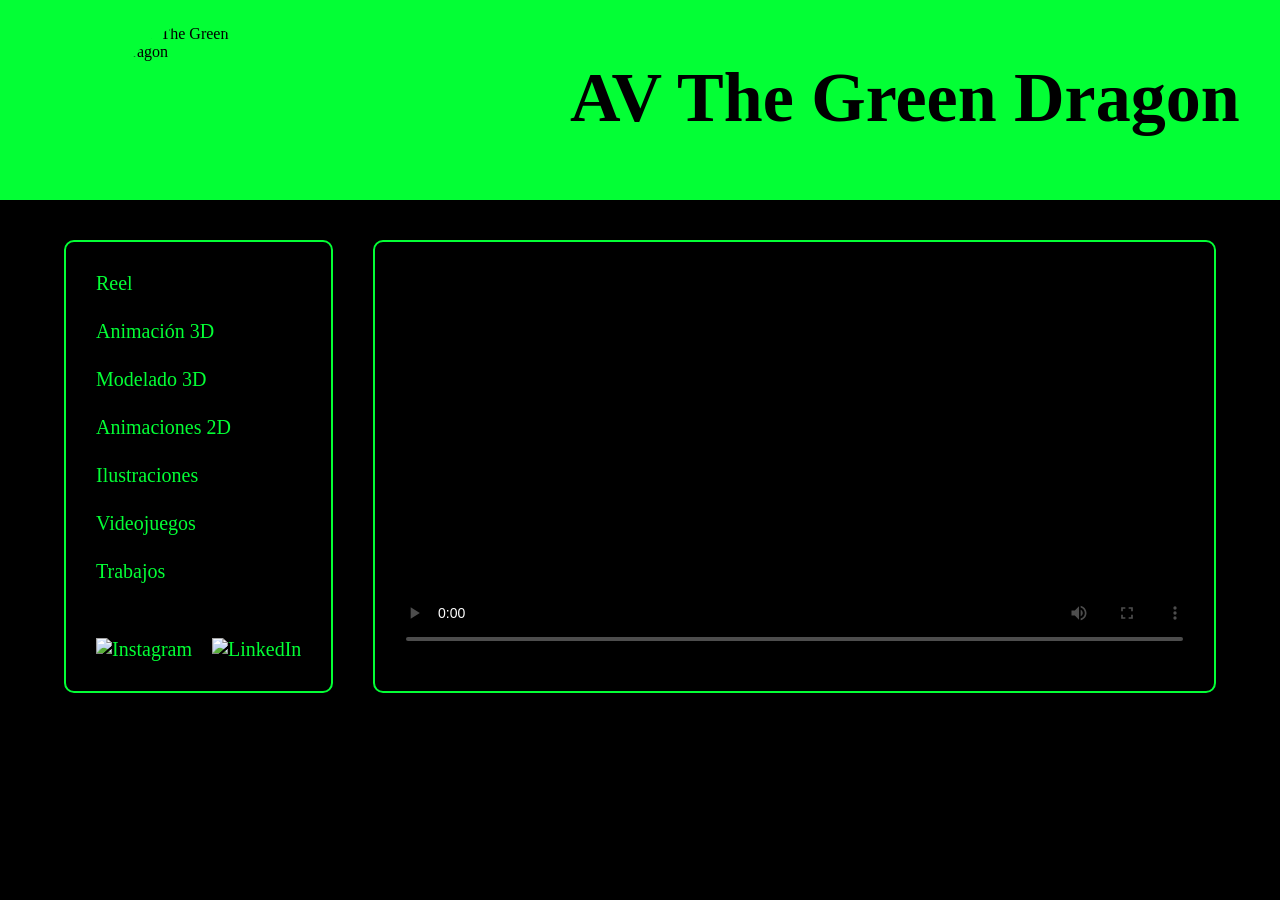
==== index.html @ 93054a18 "Add files via upload" ====
<!DOCTYPE html>
<html lang="es">
    <head>
        <meta charset="UTF-8">
        <meta name="viewport" content="width=device-width, initial-scale=1.0">
        <title>AV The Green Dragon</title>
        <link rel="stylesheet" href="estilo.css">

    </head>
    
    <body>

        <header class="header">
            <img src="Imagenes/Logos/AV - LOGO.png" alt="AV The Green Dragon" class="logo">
            <h1>AV The Green Dragon</h1>
        </header>

        <div class="container">
            
            <aside class="menu">
                <a href="index.html">Reel</a>
                <a href="Animación3D.html">Animación 3D</a>
                <a href="Modelado3D.html">Modelado 3D</a>
                <a href="Animaciones2D.html">Animaciones 2D</a>
                <a href="Ilustraciones.html">Ilustraciones</a>
                <a href="Videojuegos.html">Videojuegos</a>
                <a href="Trabajos.html">Trabajos</a>

                <nav class="social">
                    <a href="https://www.instagram.com/av_thegreendragon/"title="Instagram" target="_blank"><img src="Imagenes/Logos/Instagram.png" alt="Instagram"></a>
                    <a href="https://www.linkedin.com/in/agustín-vargas/" title="LinkedIn" target="_blank"><img src="Imagenes/Logos/Linkedin.png" alt="LinkedIn"></a>
                </nav>
            </aside>

            <main class="video-reel">

                <div class ="video-box-reel">
                    <video controls poster="Imagenes/Reel/Miniatura_Reel.png">
                        <source src="Video/Reel/Reel_2026.mp4" type="video/mp4">  
                    </video>
                </div>

            </main>

        </div>

    </body>
</html>
---- estilo.css ----
@font-face {
    font-family: Fuente;
    src: url("Fuente/nulshock/Nulshock\ Bd.otf");
}
body {
    background-color: #000000;
    font-family: Fuente;
    margin: 0;
}
/* HEADER */
#container {
    width: 100%;
    height: 200px;
    display: flex;
    justify-content: center;
    align-items: center;
}
header {
    width: 100%;
    max-height: 2000px;
    height: 200px;

    background-color: #03ff35;
    display: flex;
    align-items: center;
}

/* LOGO */
header img {
    width: 150px;
    height: 150px;
    border-radius: 50%;
    margin-left: 120px;
}
/* TITULO */
h1{
    color: #000000;
    font-size: 70px;
    margin-left: 300px;
    margin-bottom: 50px;
}
/* Contenidor principal */
.container {
    width: 90%;
    max-width: 1800px;
    margin: 40px auto;
    display: flex;
    gap: 40px;
}
/* Menu lateral */
.menu {
    width: fit-content;
    height: fit-content;
    padding: 30px;
    display: flex;
    flex-direction: column;
    gap: 25px;
    border: 2px solid #03ff35;
    border-radius: 10px;
    box-sizing: border-box;
}
.menu a {
    color: #03ff35;
    text-decoration: none;
    font-size: 20px;
}
.menu a:hover {
    color: #ffffff;
}
/* Video */
.video {
    flex: 1;
    display: grid;
    grid-template-columns: repeat(3, 1fr);
    gap: 0px;
    border: 2px solid #03ff35;
    border-radius: 10px;
}

.video-box {
    width: 100%;
    padding: 10px;
    border-radius: 10px;
    box-sizing: border-box;
}

.video-box video {
    width: 100%;
    display: block;
}
/* Redes sociales */
.social {
    display: flex;
    justify-content: center;
    gap: 20px;
    margin-top: 30px;
}

.social img {
    width: 30px;
    height: 30px;
}
/* Imagenes */

.imagenes {
    flex: 1;
    display: grid;
    grid-template-columns: repeat(2, 1fr);
    gap: 10px;
    border: 2px solid #03ff35;
    border-radius: 10px;
}

.imagen-box {
    width: 100%;
    padding: 15px;
    border-radius: 10px;
    box-sizing: border-box;
}

.imagen-box img {
    width: 100%;
    display: block;
}

/* Video Animacion 2D */
.video-storyboard {
    flex: 1;
    display: grid;
    grid-template-columns: repeat(1, 1fr);
    gap: 10px;
    border: 2px solid #03ff35;
    border-radius: 10px;
}

.video-box-storyboard {
    width: 100%;
    padding: 15px;
    border-radius: 10px;
    box-sizing: border-box;
}

.video-box-storyboard video {
    width: 100%;
    display: block;
}

.video-motion-graphics {
    flex: 1;
    display: grid;
    grid-template-columns: repeat(1, 1fr);
    gap: 10px;
    border: 2px solid #03ff35;
    border-radius: 10px;
}

.video-box-motion-graphics {
    width: 100%;
    padding: 15px;
    border-radius: 10px;
    box-sizing: border-box;
}

.video-box-motion-graphics video {
    width: 100%;
    display: block;
}

/* Imagenes Illustrator */

.imagenes-Illustrator {
    flex: 1;
    display: grid;
    grid-template-columns: repeat(1, 1fr);
    gap: 10px;
    border: 2px solid #03ff35;
    border-radius: 10px;
}

.imagen-box-Illustrator {
    width: 100%;
    padding: 15px;
    border-radius: 10px;
    box-sizing: border-box;
}

.imagen-box-Illustrator img {
    width: 100%;
    display: block;
}

/* Imagenes Photoshop */

.imagenes-Photoshop {
    width: fit-content;
    height: fit-content;
    flex: 1;
    display: grid;
    grid-template-columns: repeat(1, 1fr);
    gap: 20px;
    border: 2px solid #03ff35;
    border-radius: 10px;
}

.imagen-box-Photoshop {
    width: 100%;
    padding: 15px;
    gap: 50px; 
    border-radius: 10px;
    box-sizing: border-box;
}

.imagen-box-Photoshop img {
    width: 100%;
    display: block;
}

/* Video Reel*/
.video-reel{
    flex: 1;
    display: flex;
    gap: 0px;
    border: 2px solid #03ff35;
    border-radius: 10px;
}

.video-box-reel {
    width: 100%;
    padding: 15px;
    border-radius: 10px;
    box-sizing: border-box;
}

.video-box-reel video {
    width: 100%;
    display: block;
}

/* Trabajos */

/* Imagenes */

.Trabajos {
    flex: 1;
    display: flex;
    flex-direction: column;
    grid-template-columns: repeat(3, 1fr);
    padding: 20px;
    gap: 30px;
    border: 2px solid #03ff35;
    border-radius: 10px;
}

.imagenes-Trabajos {
    display: grid;

    grid-template-columns: repeat(3, 1fr);

    gap: 20px;
}

.imagenes-Trabajos img {
    width: 100%;
    height: auto;

    border-radius: 10px;
}

/* Boton */

.boton {
    display: inline-block;
    padding: 20px 50px;
    margin-top: 20px;

    background-color: #03ff35;
    color: #0c0c0c;

    text-decoration: none;
    font-size: 20px;

    border-radius: 10px;
}

.boton:hover {
    background-color: #fcfbfb;
}

/* Trabajos */

h2 {
    color: #03ff35;
    font-size: 50px;
    margin-left: 10px;
    margin-bottom: 5px;
    margin-top: 5px;
}

h3 {
    color: #03ff35;
    font-size: 30px;
    margin-left: 10px;
    margin-bottom: 5px;
}

h4 {
    color: #03ff35;
    font-size: 20px;
    margin-left: 10px;
    margin-bottom: 5px;
}

/* Parrafo */

p { 
    color: #03ff35;
    font-size: 15px;
    margin-left: 10px;
    margin-bottom: 50px;
    text-align: justify;
}
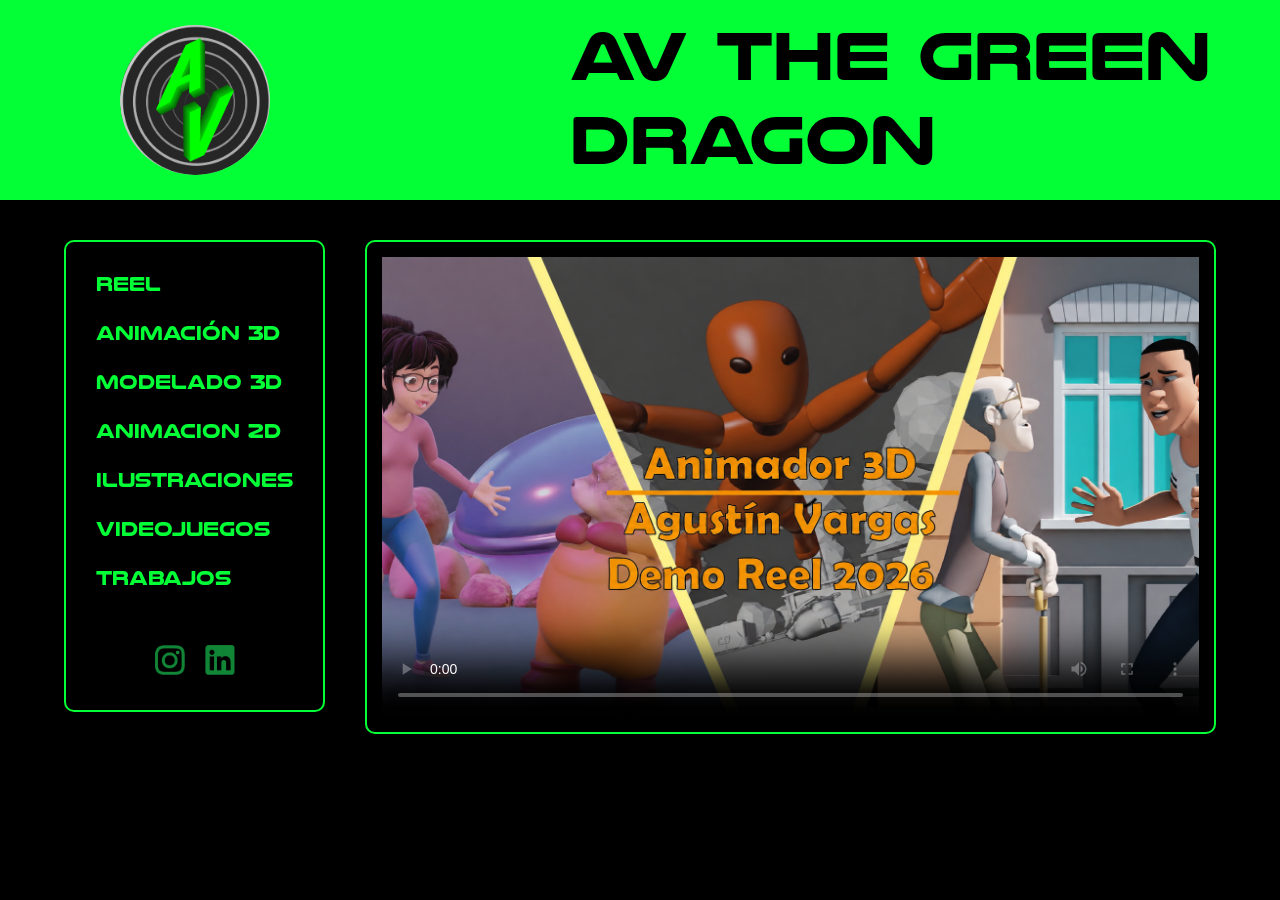
==== commit ee3f4131: "Add files via upload" ====
--- a/index.html
+++ b/index.html
@@ -21,7 +21,7 @@
                 <a href="index.html">Reel</a>
                 <a href="Animación3D.html">Animación 3D</a>
                 <a href="Modelado3D.html">Modelado 3D</a>
-                <a href="Animaciones2D.html">Animaciones 2D</a>
+                <a href="Animacion2D.html">Animacion 2D</a>
                 <a href="Ilustraciones.html">Ilustraciones</a>
                 <a href="Videojuegos.html">Videojuegos</a>
                 <a href="Trabajos.html">Trabajos</a>
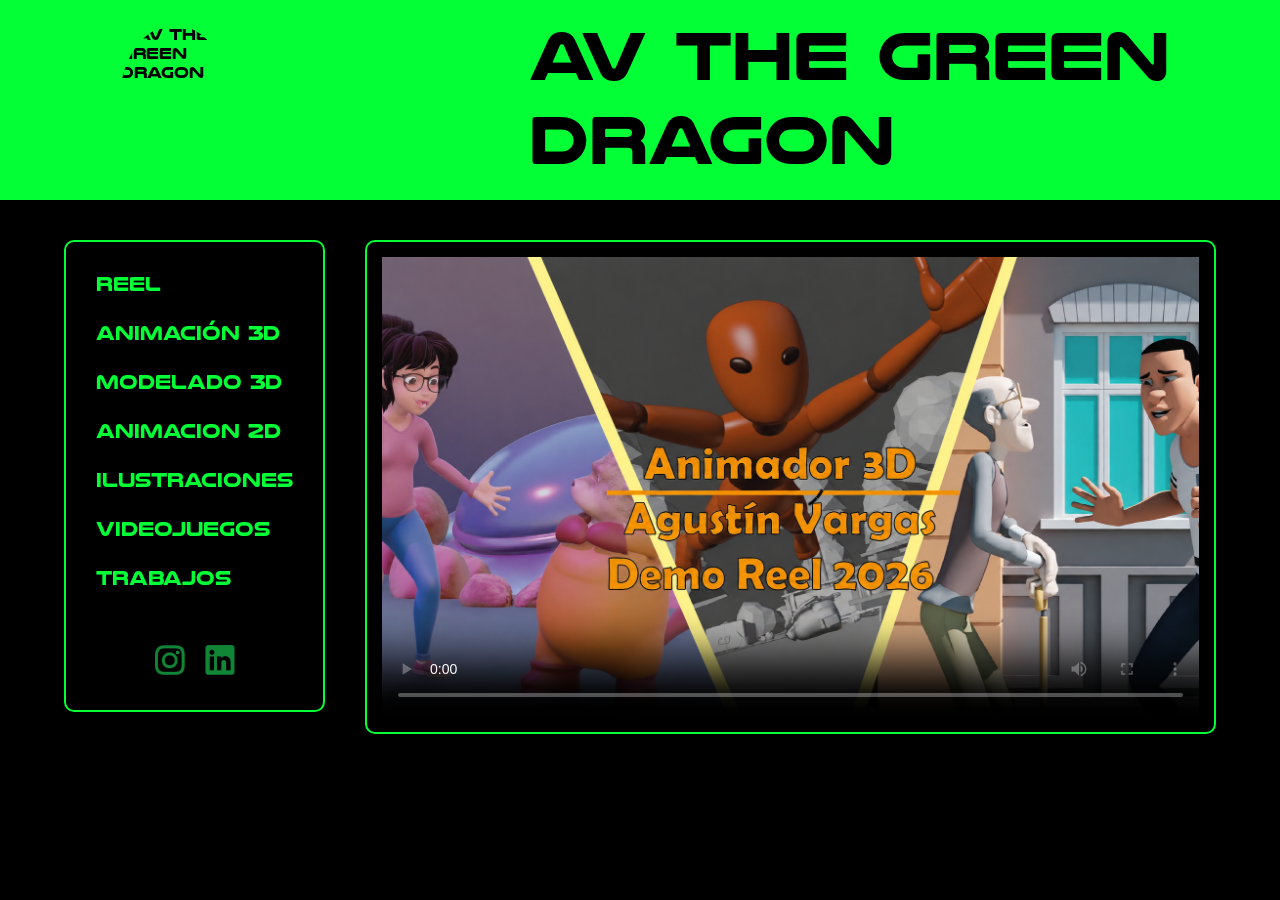
==== commit 4ba53a02: "Add files via upload" ====
--- a/index.html
+++ b/index.html
@@ -5,13 +5,14 @@
         <meta name="viewport" content="width=device-width, initial-scale=1.0">
         <title>AV The Green Dragon</title>
         <link rel="stylesheet" href="estilo.css">
+        <link rel="icon" type="image/png" href="Imagenes/Logos/AV-LOGO.png">
 
     </head>
     
     <body>
 
         <header class="header">
-            <img src="Imagenes/Logos/AV - LOGO.png" alt="AV The Green Dragon" class="logo">
+            <img src="Imagenes/Logos/AV-LOGO.png" alt="AV The Green Dragon" class="logo">
             <h1>AV The Green Dragon</h1>
         </header>
 
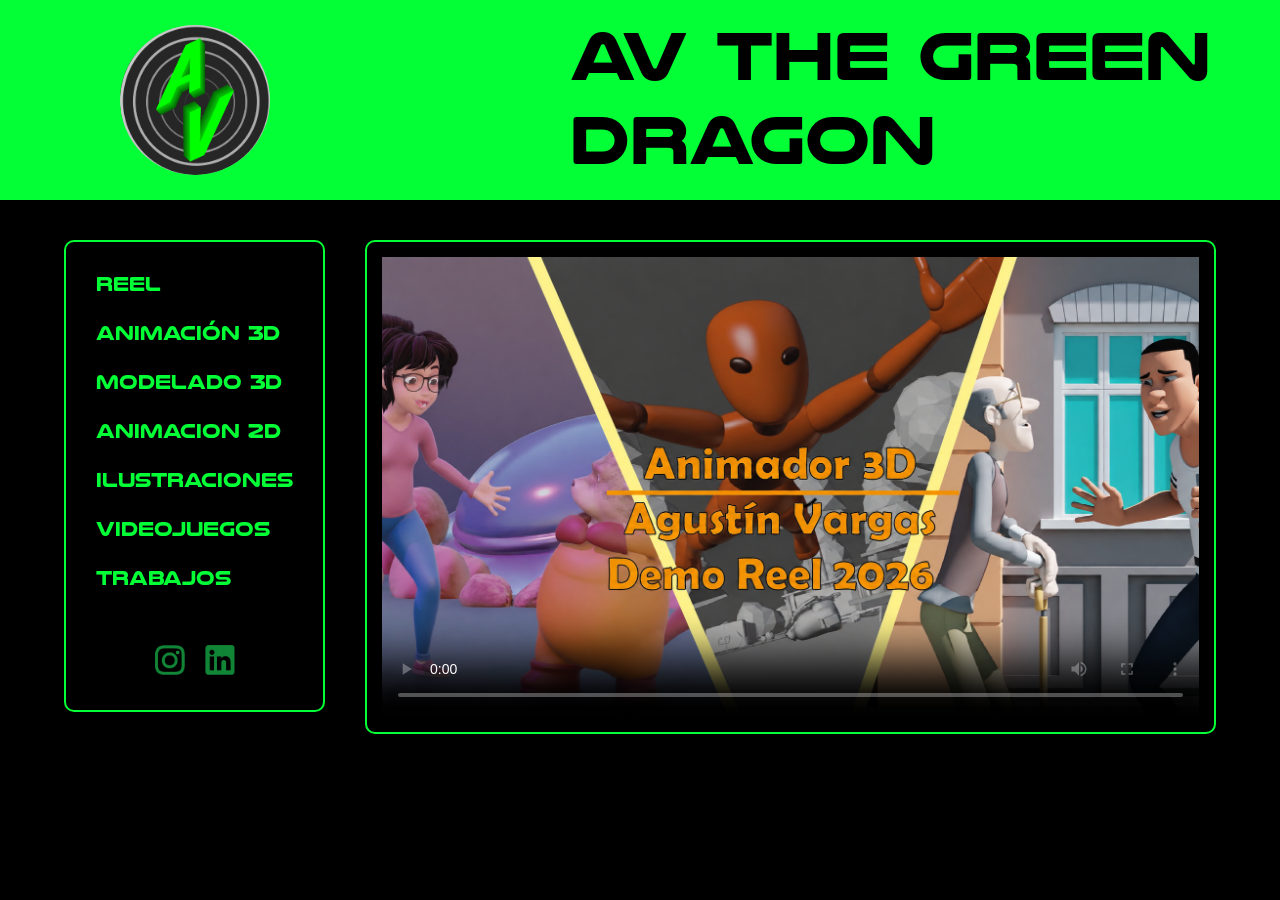
==== commit efefb15c: "Logo" ====
--- a/index.html
+++ b/index.html
@@ -5,14 +5,14 @@
         <meta name="viewport" content="width=device-width, initial-scale=1.0">
         <title>AV The Green Dragon</title>
         <link rel="stylesheet" href="estilo.css">
-        <link rel="icon" type="image/png" href="Imagenes/Logos/AV-LOGO.png">
+        <link rel="icon" type="image/png" href="Imagenes/Logos/AV_Logo.png">
 
     </head>
     
     <body>
 
         <header class="header">
-            <img src="Imagenes/Logos/AV-LOGO.png" alt="AV The Green Dragon" class="logo">
+            <img src="Imagenes/Logos/AV_Logo.png" alt="AV The Green Dragon" class="logo">
             <h1>AV The Green Dragon</h1>
         </header>
 
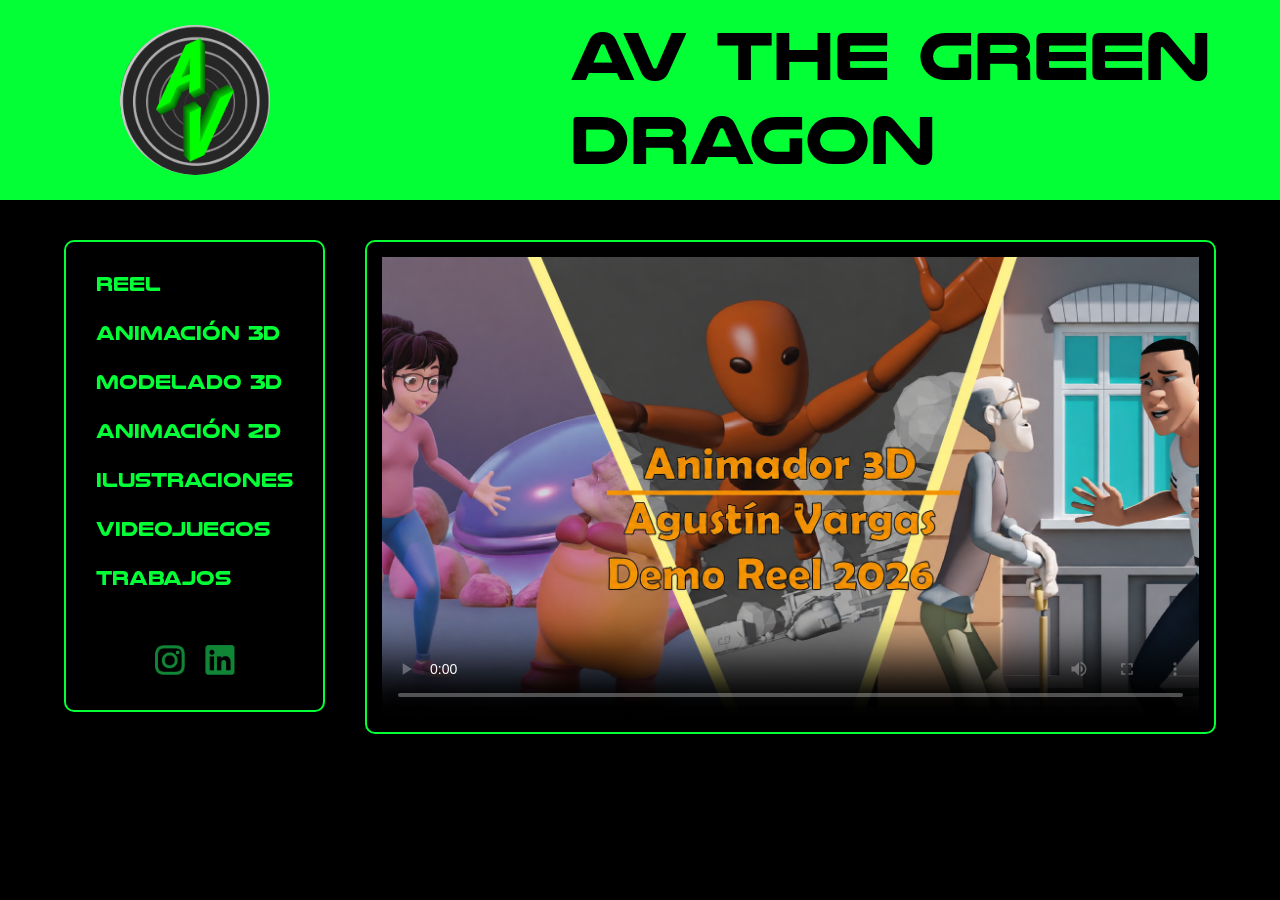
==== commit 5e4f84da: "Animación 2D" ====
--- a/index.html
+++ b/index.html
@@ -22,7 +22,7 @@
                 <a href="index.html">Reel</a>
                 <a href="Animación3D.html">Animación 3D</a>
                 <a href="Modelado3D.html">Modelado 3D</a>
-                <a href="Animacion2D.html">Animacion 2D</a>
+                <a href="Animacion2D.html">Animación 2D</a>
                 <a href="Ilustraciones.html">Ilustraciones</a>
                 <a href="Videojuegos.html">Videojuegos</a>
                 <a href="Trabajos.html">Trabajos</a>
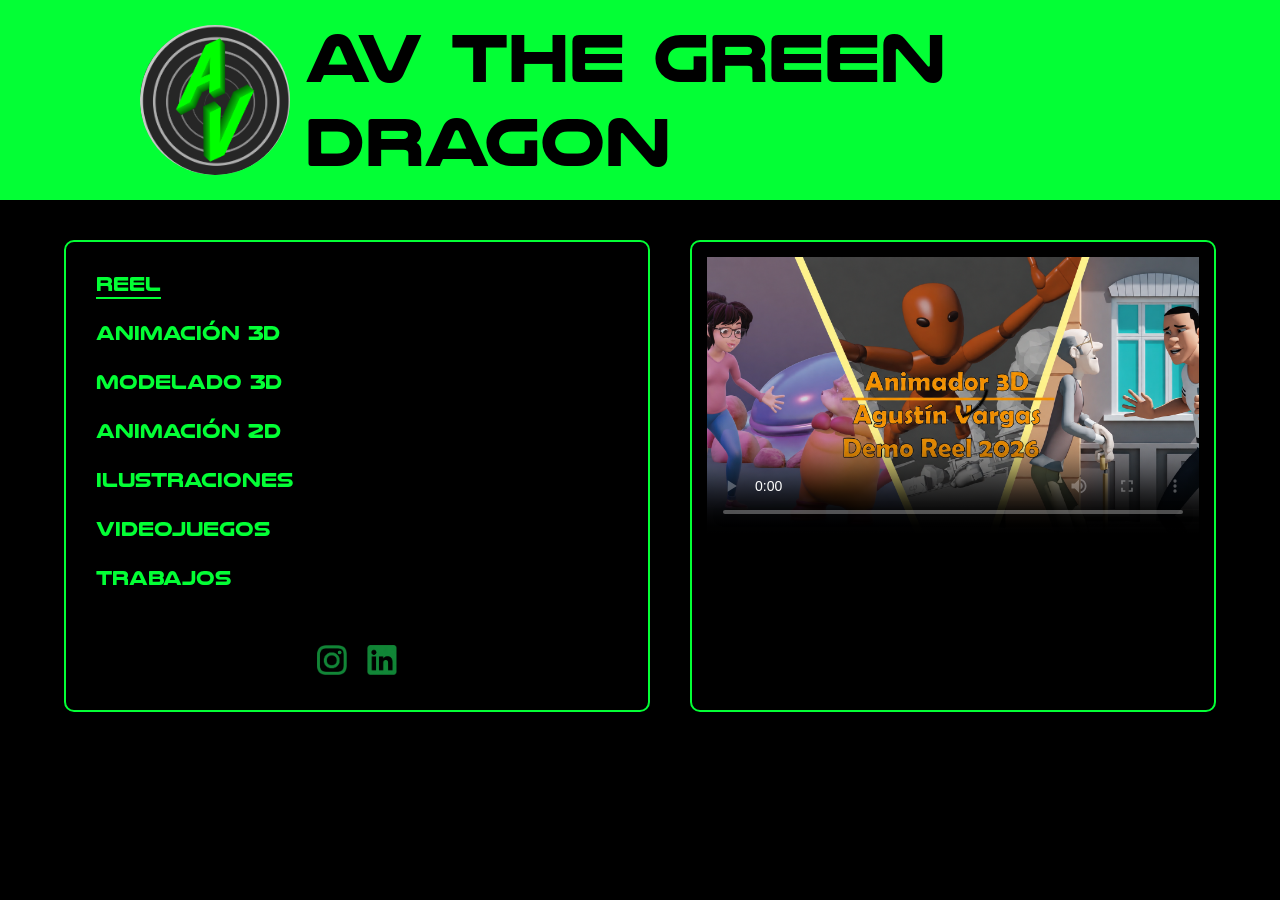
==== commit 54e29eea: "Menu" ====
--- a/index.html
+++ b/index.html
@@ -19,7 +19,7 @@
         <div class="container">
             
             <aside class="menu">
-                <a href="index.html">Reel</a>
+                <a href="index.html" class="activo">Reel</a>
                 <a href="Animación3D.html">Animación 3D</a>
                 <a href="Modelado3D.html">Modelado 3D</a>
                 <a href="Animacion2D.html">Animación 2D</a>
--- a/estilo.css
+++ b/estilo.css
@@ -14,6 +14,7 @@
     display: flex;
     justify-content: center;
     align-items: center;
+    gap: 20px;
 }
 header {
     width: 100%;
@@ -23,6 +24,9 @@
     background-color: #03ff35;
     display: flex;
     align-items: center;
+    gap: 15px;
+    padding: 10px 20px;
+    box-sizing: border-box;
 }
 
 /* LOGO */
@@ -38,6 +42,9 @@
     font-size: 70px;
     margin-left: 300px;
     margin-bottom: 50px;
+    margin: 0;
+    flex: 1;
+    min-width: 0;
 }
 /* Contenidor principal */
 .container {
@@ -67,6 +74,11 @@
 .menu a:hover {
     color: #ffffff;
 }
+.menu a.activo {
+    text-decoration: underline;
+    text-underline-offset: 6px;   /* separa la línea del texto */
+    text-decoration-thickness: 2px;
+}
 /* Video */
 .video {
     flex: 1;
@@ -164,6 +176,25 @@
 .video-box-motion-graphics video {
     width: 100%;
     display: block;
+}
+main {
+    flex: 3;
+    display: flex;
+    flex-direction: column;
+    gap: 20px;
+    border: 2px solid #03ff35;
+    border-radius: 10px;
+}
+
+aside {
+    width: fit-content;
+    height: fit-content;
+    flex: 1;
+    display: flex;
+    flex-direction: column;
+    gap: 20px;
+    border: 2px solid #03ff35;
+    border-radius: 10px;
 }
 
 /* Imagenes Illustrator */
@@ -318,4 +349,78 @@
     margin-left: 10px;
     margin-bottom: 50px;
     text-align: justify;
+}
+
+/* Mediaqueries */
+
+@media (max-width: 768px) {
+    body {
+        width: 100%;
+        flex-wrap: wrap;
+    }
+    
+    /* HEADER */
+
+    header {
+        height: auto;
+        gap: 10px;
+        padding: 8px 10px;
+    }
+    header img {
+        width: 50px;
+        height: 50px;
+        margin-left: 0;
+        flex-shrink: 0;
+    }
+    h1 {
+        font-size: 1.3rem;
+        text-align: left;
+    }
+
+    /* ESTRUCTURA: aside arriba, main abajo */
+
+    .container {
+        flex-direction: column;
+        width: 95%;
+        gap: 20px;
+    }
+    aside {
+        width: 100%;
+        order: -1;
+        box-sizing: border-box;
+    }
+    main {
+        width: 100%;
+        min-width: 0;
+        box-sizing: border-box;
+    }
+
+    /* CONTENIDO EN 1 COLUMNA */
+
+    .video,
+    .imagenes,
+    .imagenes-Trabajos {
+        grid-template-columns: 1fr;
+    }
+
+    .video-reel {
+        flex-direction: column;
+    }
+
+    .Trabajos {
+        padding: 10px;
+    }
+    .video-box-storyboard iframe,
+    .video-box iframe {
+        width: 100%;
+        height: auto;
+        aspect-ratio: 16 / 9;
+        border: 0;
+        display: block;
+    }
+
+    /* TEXTOS */
+    h2 { font-size: 30px; }
+    h3 { font-size: 22px; }
+    p  { margin-bottom: 20px; }
 }
